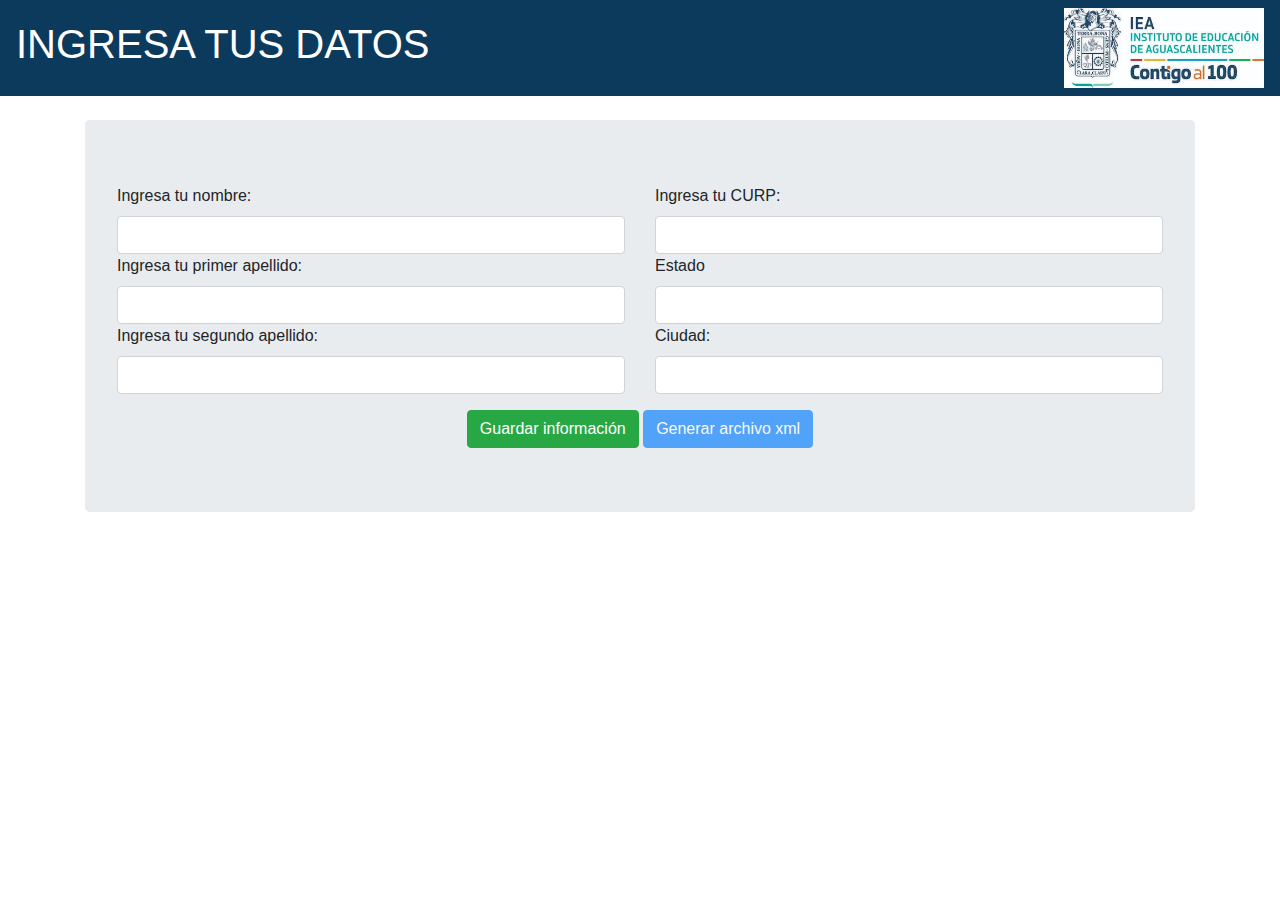
==== templates/index.html @ 1932170a "version 1 codigo formulario 19-08-20" ====
<!DOCTYPE html>
<html lang="en">
  <head>
    <title>Formulario</title>
    <!-- Required meta tags -->
    <meta charset="utf-8" />
    <meta
      name="viewport"
      content="width=device-width, initial-scale=1, shrink-to-fit=no"
    />

    <!-- Bootstrap CSS -->
    <link
      rel="stylesheet"
      href="https://stackpath.bootstrapcdn.com/bootstrap/4.3.1/css/bootstrap.min.css"
      integrity="sha384-ggOyR0iXCbMQv3Xipma34MD+dH/1fQ784/j6cY/iJTQUOhcWr7x9JvoRxT2MZw1T"
      crossorigin="anonymous"
    />
    <link rel="stylesheet" href="../templates/style.css" />
  </head>
  <body>
    <div class="navbar">
      <h1>INGRESA TUS DATOS</h1>
      <img src="./../Assets/logo.jpg" alt="" />
    </div>
    <div class="container mt-4">
      <div class="jumbotron">
        <div class="row">
          <div class="col-6">
            <div class="form-group">
              <label for="">Ingresa tu nombre:</label>
              <input
                type="text"
                name=""
                id="nombre"
                class="form-control"
                placeholder=""
              />
              <label for="">Ingresa tu primer apellido:</label>
              <input
                type="text"
                name=""
                id="primerApellido"
                class="form-control"
                placeholder=""
              />
              <label for="">Ingresa tu segundo apellido:</label>
              <input
                type="text"
                name=""
                id="segundoApellido"
                class="form-control"
                placeholder=""
              />
            </div>
          </div>
          <div class="col-6">
            <div class="form-group">
              <label for="">Ingresa tu CURP:</label>
              <input
                type="text"
                name=""
                id="curp"
                class="form-control"
                placeholder=""
              />
              <label for="">Estado</label>
              <input
                type="text"
                name=""
                id="Estado"
                class="form-control"
                placeholder=""
              />
              <label for="">Ciudad:</label>
              <input
                type="text"
                name=""
                id="Ciudad"
                class="form-control"
                placeholder=""
              />
            </div>
          </div>
        </div>
        <div class="text-center">
          <button class="btn btn-success" id="guardar">Guardar información</button>
          <button class="btn btn-primary" disabled>Generar archivo xml</button>
        </div>
      </div>
    </div>

    <!-- Optional JavaScript -->
    <!-- jQuery first, then Popper.js, then Bootstrap JS -->
    <script
      src="https://code.jquery.com/jquery-3.3.1.slim.min.js"
      integrity="sha384-q8i/X+965DzO0rT7abK41JStQIAqVgRVzpbzo5smXKp4YfRvH+8abtTE1Pi6jizo"
      crossorigin="anonymous"
    ></script>
    <script
      src="https://cdnjs.cloudflare.com/ajax/libs/popper.js/1.14.7/umd/popper.min.js"
      integrity="sha384-UO2eT0CpHqdSJQ6hJty5KVphtPhzWj9WO1clHTMGa3JDZwrnQq4sF86dIHNDz0W1"
      crossorigin="anonymous"
    ></script>
    <script
      src="https://stackpath.bootstrapcdn.com/bootstrap/4.3.1/js/bootstrap.min.js"
      integrity="sha384-JjSmVgyd0p3pXB1rRibZUAYoIIy6OrQ6VrjIEaFf/nJGzIxFDsf4x0xIM+B07jRM"
      crossorigin="anonymous"
    ></script>
    <script src="../Js/app.js"></script>
  </body>
</html>
---- templates/style.css ----
.navbar{
    background-color: #0C3A5D;
    color: white;
    font-family: sans-serif;
}

img{
    width: 200px;
    height: 80px;
}
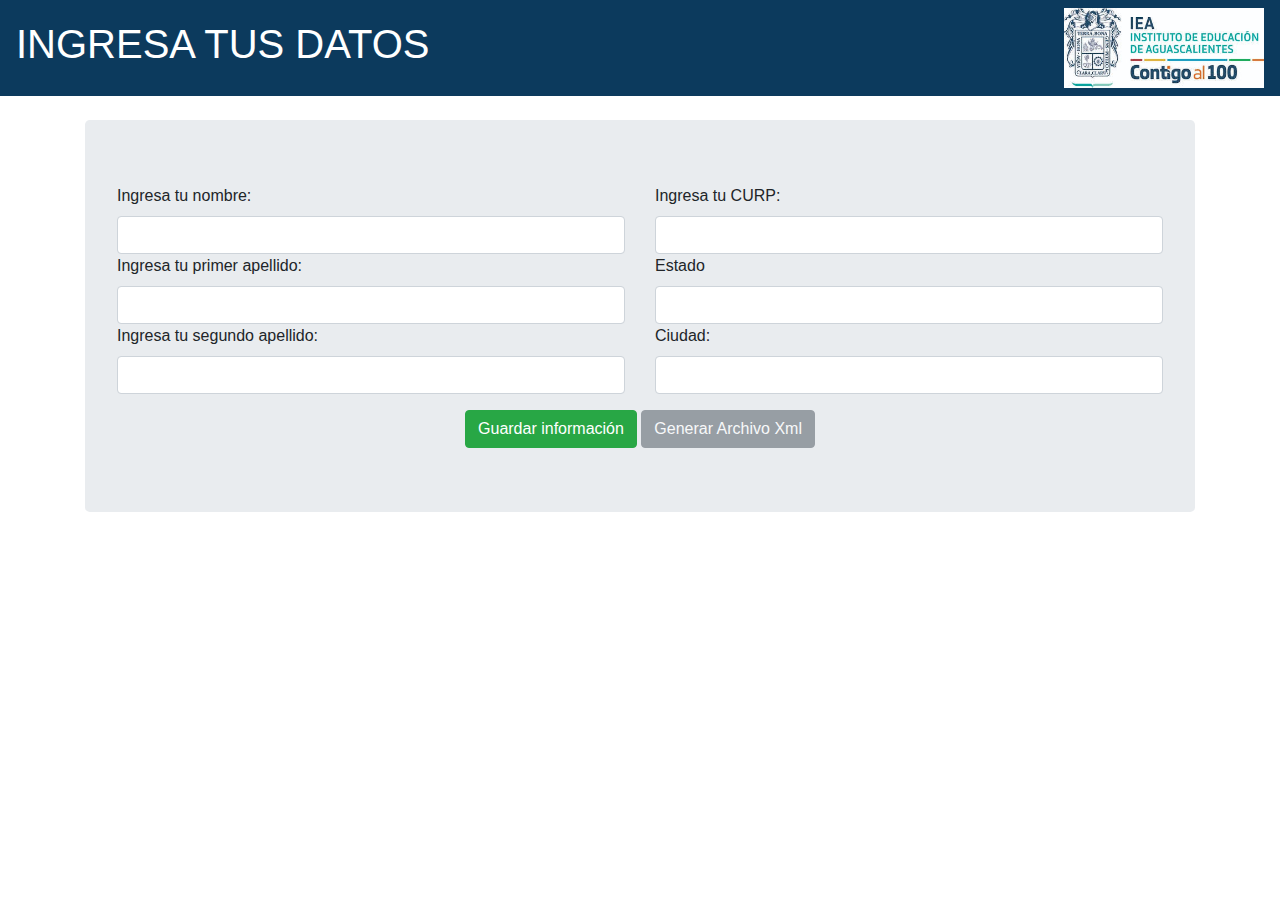
==== commit 7ce99418: "version de codigo 4 21/08/20" ====
--- a/templates/index.html
+++ b/templates/index.html
@@ -83,9 +83,10 @@
             </div>
           </div>
         </div>
-        <div class="text-center">
+        <div class="text-center" id="divBotones">
           <button class="btn btn-success" id="guardar">Guardar información</button>
-          <button class="btn btn-primary" disabled>Generar archivo xml</button>
+          <button class="btn btn-secondary" id="generar">Generar Archivo Xml</button>
+         
         </div>
       </div>
     </div>
@@ -109,4 +110,4 @@
     ></script>
     <script src="../Js/app.js"></script>
   </body>
-</html>
+</html>